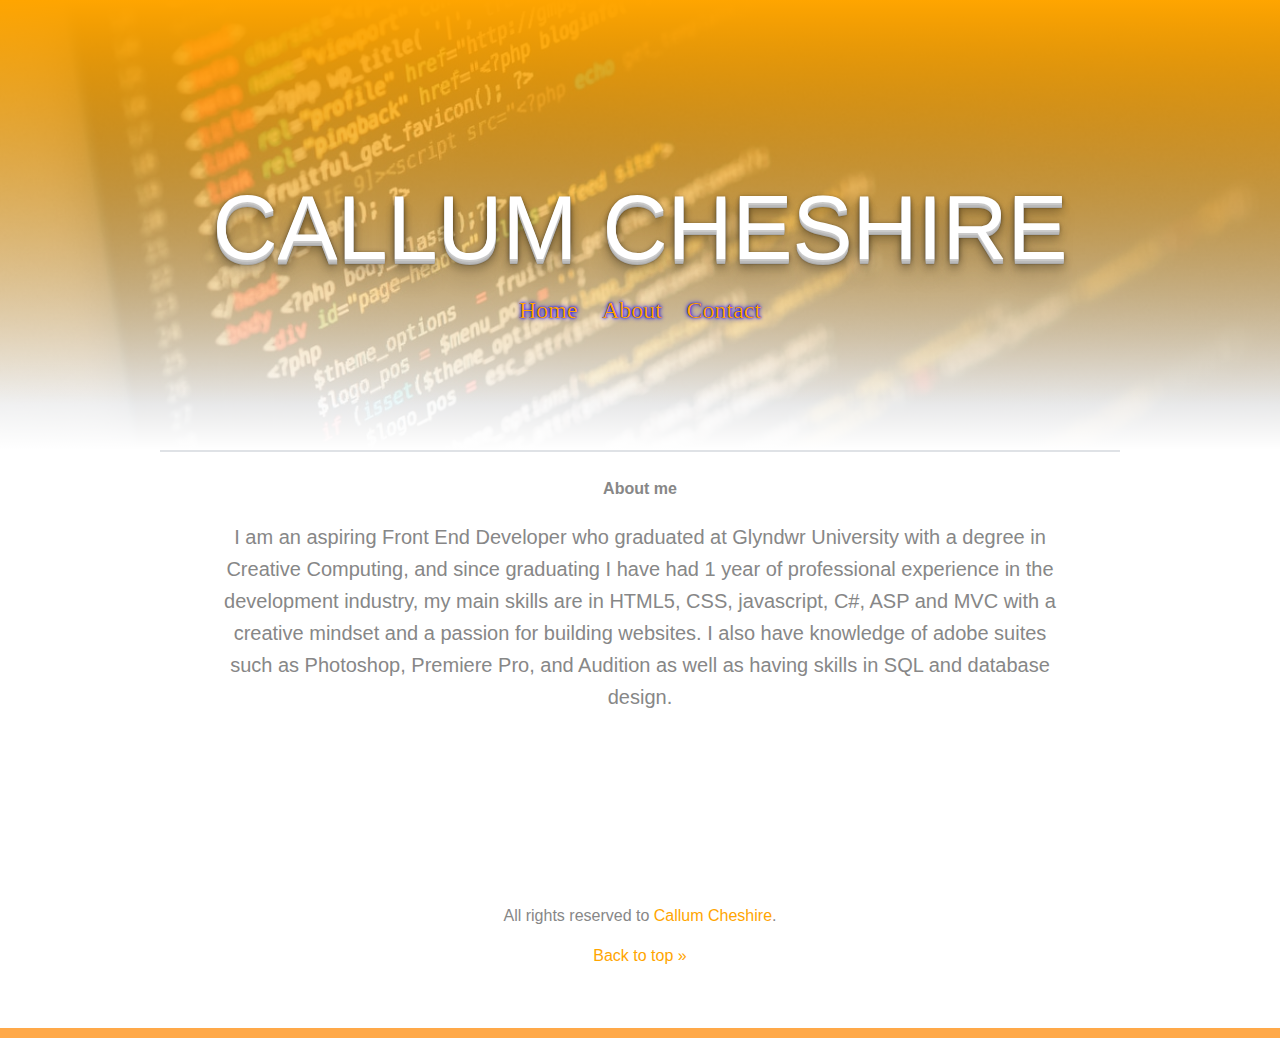
==== about.html @ 665e9f07 "initial commit" ====
<!doctype html>

<html>

<head>
        <link rel="stylesheet" a href="mystyles.css">

    <title> Callum Cheshire | About</title>
    
	<meta charset="UTF-8">

	<meta name="viewport" content="width=device-width, initial-scale=1.0, maximum-scale=1.0, user-scalable=no">
</head>
<body>
    
	<header class="main-header">


		<h1>Callum Cheshire</h1>

		<nav role="navigation">
                <ul class="navbar-menu">
    
                    <li><a href="index.html">Home</a></li>
                    <li><a href="about.html">About</a></li>
                    <li><a href="contact.html">Contact</a></li>
                </ul>
            </nav>
	</header>

	<section class="primary-section t-border">

		<b>About me </b>

		<p class="intro">
			I am an aspiring Front End Developer who graduated at Glyndwr University with a degree in Creative
			Computing, and since graduating I have had
			1 year of professional experience in the development industry, my main skills are in HTML5, CSS, javascript,
			C#, ASP and MVC with a creative mindset
			and a passion for building websites. I also have knowledge of adobe suites such as Photoshop, Premiere Pro,
			and Audition as well as having skills in SQL
			and database design.
		</p>
	</section>

	<footer class="main-footer">
		<p>All rights reserved to <a href="#">Callum Cheshire</a>.</p>
		<a href="#top">Back to top »</a>
	</footer>

</body>
</html>
---- mystyles.css ----
body {
	color: #878787;
	margin: 0;
	font: 1em/1.5 "Helvetica Neue", Helvetica, Arial, sans-serif;
}

.cars {
	float: right;
}

.cars, .tips {
	width: 46.5%;
}

img {
	max-width: 100%;
	margin-bottom: 20px;
}


a:visited {
	color: lightblue;
}

a:hover {
	color: orange;
}

a:link {
	text-decoration: none;
}


.callout {
	font-size: 1.25em;
	border-bottom: 3px solid;
	padding: 0 9px 3px;
	margin-top: 20px;
	display: inline-block;
}

* {
	box-sizing: border-box;
}


h1 {
	font-size: 5.625rem;
	color: rgba(255, 255, 255, 1);
	text-transform: uppercase;
	font-weight: normal;
	line-height: 1.3;
}

h2 {
	color: #fff;
}

.navbar-menu li {
	list-style-type: none;
	margin: 0;
	overflow: hidden;
	padding: 10px;
	margin: auto;
	text-shadow: 0 0 0 blue, 0 0 0.2em blue, 0 0 0.1em blue;
	color: white;
	font: 1.5em Georgia, serif;
	display:inline-block;
}


p {
	display: block;
	margin-block-start: 1em;
	margin-block-end: 1em;
	margin-inline-start: 0px;
	margin-inline-end: 0px;
}

.main-header {
	padding-top: 170px;
	height: 450px;
	background-size: cover;
	background: linear-gradient(orange, transparent 90%), linear-gradient(0deg, #fff, transparent), lightblue url(images/coding.jpg) no-repeat center;
	background-size: cover;
}

header {
	display: block;
}

.primary-section {
	padding-top: 25px;
	padding-bottom: 95px;
}

.secondary-section {
	padding-top: 80px;
	padding-bottom: 70px;
	border-bottom: 2px solid #dfe2e6;
}

.primary-section, .secondary-section {
	width: 75%;
	padding-left: 50px;
	padding-right: 50px;
	margin: auto;
	max-width: 960px;
}

.primary-section, .main-header, .main-footer {
	text-align: center;
}

.t-border {
	border-top: 2px solid #dfe2e6;
}

.intro {
	font-size: 1.25em;
	line-height: 1.6;
}

.current-projects {
	color: white;
	text-align: left;
	padding: 18% 24%;
	border-top: 10px solid #ffa949;
	margin: 105px 0 60px;
	background: #434a52 url(images/#) no-repeat center;
	background-size: cover;
	border-radius: 5px;
}

.main-footer {
	padding-top: 60px;
	padding-bottom: 60px;
	border-bottom: 10px solid #ffa949;
}


/* Web Fonts -------------------- */

@font-face {
	font-family: 'Abolition Regular';
	src: url('../fonts/abolition-regular-webfont.eot');
	src: url('../fonts/abolition-regular-webfont.eot?#iefix') format('embedded-opentype'), url('../fonts/abolition-regular-webfont.woff') format('woff'), url('../fonts/abolition-regular-webfont.ttf') format('truetype');
}

/* Base Styles -------------------- */

* {
	box-sizing: border-box;
}

body {
	background-color: #fff;
	font-family: arial, verdana, sans-serif;
	margin: 0;
}


h1 {
	font-size: 5.625rem;
	color: rgba(255, 255, 255, 1);
	text-transform: uppercase;
	font-weight: normal;
	line-height: 1.3;
	text-shadow: 0 1px 0 #ccc, 0 2px 0 #c9c9c9, 0 3px 0 #bbb, 0 4px 0 #b9b9b9, 0 5px 0 #aaa, 0 6px 1px rgba(0,0,0,.1), 0 0 5px rgba(0,0,0,.1), 0 1px 3px rgba(0,0,0,.3), 0 3px 5px rgba(0,0,0,.2), 0 5px 10px rgba(0,0,0,.25), 0 10px 10px rgba(0,0,0,.2), 0 20px 20px rgba(0,0,0,.15);
}

h5 {
	font-size: 1.125rem;
}

/* quick reset */
* {
	margin: 0;
	padding: 0;
	border: 0;
}

/* relevant styles */




h5 {
	color: #fff;
}


img {
	border-radius: 10px;
	padding: 5px;
	margin-right: 10px;
	text-align: center;
	height: 250px;
	width: 300px;
	background-size: cover;
	background-repeat: no-repeat;
	background-position: 50% 50%;
}

.pform {
	color: #fff;
}


p {
	display: block;
	margin-block-start: 1em;
	margin-block-end: 1em;
	margin-inline-start: 0px;
	margin-inline-end: 0px;
}

ul, ol {
	list-style: none;
}


* {
	box-sizing: border-box;
}


/* Pseudo-classes ------------------ */

a:visited {
	text-decoration: none;
	color: lightskyblue;
}

a:hover {
	text-decoration: none;
	color: blue;
}

a:active {
	text-decoration: none;
	color: lightblue;
}

a:link {
	text-decoration: none;
	color: orange;
}

.title {
	color: white;
	font-size: 1.625rem; /* 26px/16px */
	letter-spacing: .065em;
	font-weight: 200;
	border-bottom: 2px solid;
	padding-bottom: 10px;
}

.intro {
	font-size: 1.25em; /* 20px/16px */
	line-height: 1.6;
}

.index-post {
	text-align: center;
	display: inline-block;
}

.primary-section,
.main-footer {
	text-align: center;
}

.callout {
	font-size: 1.25em;
	border-bottom: 3px solid;
	padding: 0 9px 3px;
	margin-top: 20px;
	display: inline-block;
}



.t-border {
	border-top: 2px solid #dfe2e6;
}

.cars,
.tips {
	width: 46.5%;
}

.tips {
	float: left;
}

.cars {
	float: right;
}

.group:after {
	content: "";
	display: table;
	clear: both;
}

/* Media Queries -------------------- */

@media (max-width: 900px) {
	.primary-section,
	.secondary-section {
		width: 90%;
	}

	.wildlife {
		padding: 10% 12%;
		margin: 50px 0 20px;
	}
}

@media (max-width: 768px) {
	.primary-section,
	.secondary-section {
		width: 100%;
		padding: 20px;
		border-top: none;
	}

	.main-header {
		max-height: 380px;
		padding: 50px 25px 0;
	}

	.title {
		font-size: 1.3rem;
		border: none;
	}

	h1 {
		font-size: 5rem;
		line-height: 1.1;
	}

	.intro {
		font-size: 1rem;
	}

	.cars,
	.tips {
		float: none;
		width: 100%;
	}

	.main-footer {
		padding: 20px 0;
	}
}
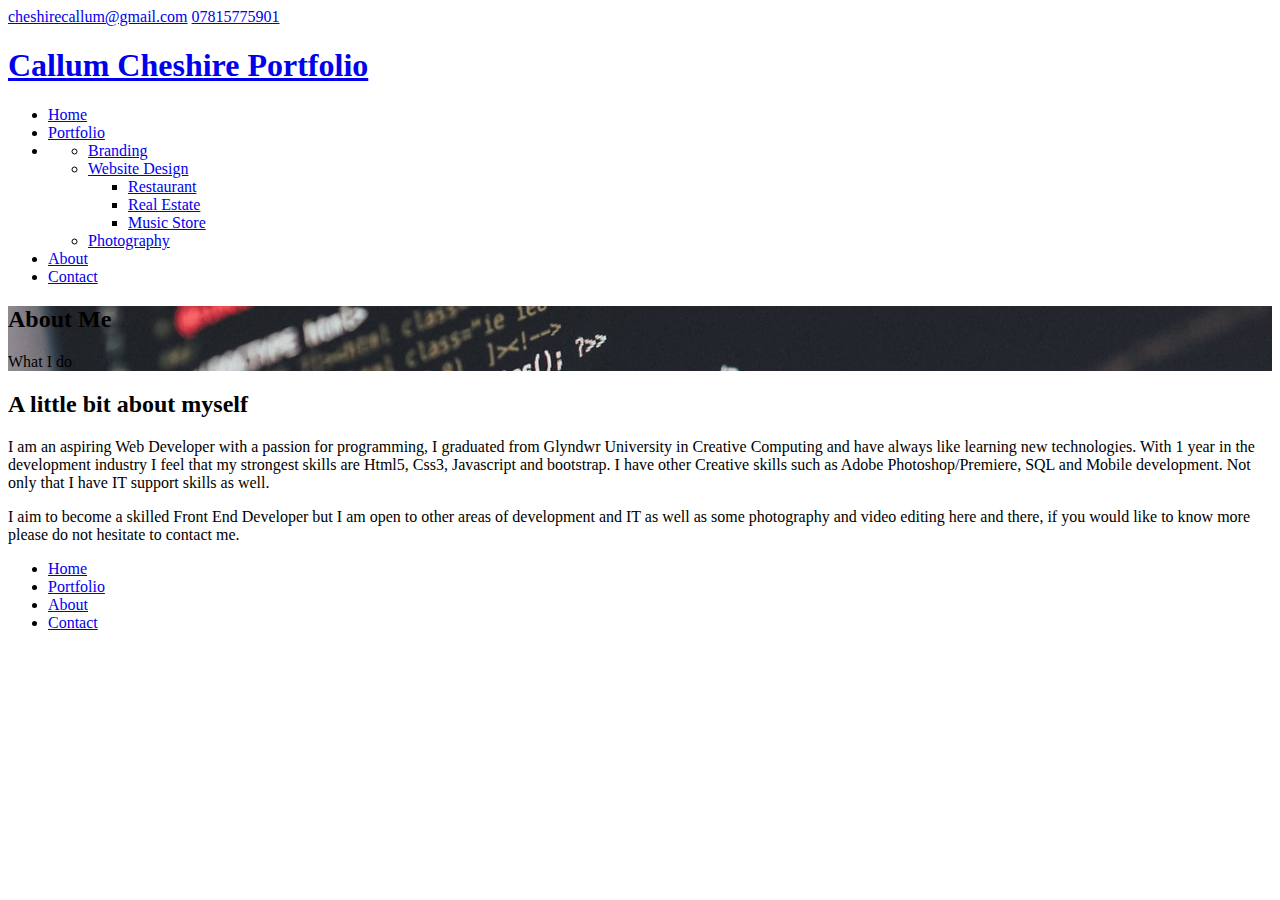
==== commit 383e019a: "improved about page" ====
--- a/about.html
+++ b/about.html
@@ -1,53 +1,184 @@
-
-<!doctype html>
-
-<html>
-
-<head>
-        <link rel="stylesheet" a href="mystyles.css">
-
-    <title> Callum Cheshire | About</title>
-    
-	<meta charset="UTF-8">
-
-	<meta name="viewport" content="width=device-width, initial-scale=1.0, maximum-scale=1.0, user-scalable=no">
-</head>
-<body>
-    
-	<header class="main-header">
-
-
-		<h1>Callum Cheshire</h1>
-
-		<nav role="navigation">
-                <ul class="navbar-menu">
-    
-                    <li><a href="index.html">Home</a></li>
-                    <li><a href="about.html">About</a></li>
-                    <li><a href="contact.html">Contact</a></li>
-                </ul>
-            </nav>
-	</header>
-
-	<section class="primary-section t-border">
-
-		<b>About me </b>
-
-		<p class="intro">
-			I am an aspiring Front End Developer who graduated at Glyndwr University with a degree in Creative
-			Computing, and since graduating I have had
-			1 year of professional experience in the development industry, my main skills are in HTML5, CSS, javascript,
-			C#, ASP and MVC with a creative mindset
-			and a passion for building websites. I also have knowledge of adobe suites such as Photoshop, Premiere Pro,
-			and Audition as well as having skills in SQL
-			and database design.
-		</p>
-	</section>
-
-	<footer class="main-footer">
-		<p>All rights reserved to <a href="#">Callum Cheshire</a>.</p>
-		<a href="#top">Back to top »</a>
-	</footer>
-
-</body>
-</html>+
+<!DOCTYPE html>
+<!--[if lt IE 7]>      <html class="no-js lt-ie9 lt-ie8 lt-ie7"> <![endif]-->
+<!--[if IE 7]>         <html class="no-js lt-ie9 lt-ie8"> <![endif]-->
+<!--[if IE 8]>         <html class="no-js lt-ie9"> <![endif]-->
+<!--[if gt IE 8]><!--> <html class="no-js"> <!--<![endif]-->
+	<head>
+	<meta charset="utf-8">
+	<meta http-equiv="X-UA-Compatible" content="IE=edge">
+	<title>Callum Cheshire | About </title>
+	<meta name="viewport" content="width=device-width, initial-scale=1">
+
+ 
+
+  	<!-- Facebook and Twitter integration -->
+	<meta property="og:title" content=""/>
+	<meta property="og:image" content=""/>
+	<meta property="og:url" content=""/>
+	<meta property="og:site_name" content=""/>
+	<meta property="og:description" content=""/>
+	<meta name="twitter:title" content="" />
+	<meta name="twitter:image" content="" />
+	<meta name="twitter:url" content="" />
+	<meta name="twitter:card" content="" />
+
+	<!-- Place favicon.ico and apple-touch-icon.png in the root directory -->
+	<link rel="shortcut icon" href="favicon.ico">
+
+	<link href='https://fonts.googleapis.com/css?family=Source+Sans+Pro:400,700,300' rel='stylesheet' type='text/css'>
+	
+	<!-- Animate.css -->
+	<link rel="stylesheet" href="css/animate.css">
+	<!-- Icomoon Icon Fonts-->
+	<link rel="stylesheet" href="css/icomoon.css">
+	<!-- Bootstrap  -->
+	<link rel="stylesheet" href="css/bootstrap.css">
+	<!-- Superfish -->
+	<link rel="stylesheet" href="css/superfish.css">
+
+	<link rel="stylesheet" href="css/style.css">
+
+
+	<!-- Modernizr JS -->
+	<script src="js/modernizr-2.6.2.min.js"></script>
+	<!-- FOR IE9 below -->
+	<!--[if lt IE 9]>
+	<script src="js/respond.min.js"></script>
+	<![endif]-->
+
+	</head>
+	<body>
+		<div id="fh5co-wrapper">
+			<div id="fh5co-page">
+			<div id="fh5co-header">
+				<div class="top">
+					<div class="container">
+						<span> <a href="#">cheshirecallum@gmail.com</a></span>
+						<span> <a href="tel://+12345678910"><i class="icon-mobile3"></i> 07815775901</a></span>
+					</div>
+				</div>
+				<!-- end:top -->
+			<header id="fh5co-header-section">
+				<div class="container">
+					<div class="nav-header">
+						<a href="#" class="js-fh5co-nav-toggle fh5co-nav-toggle"><i></i></a>
+						<h1 id="fh5co-logo"><a href="index.html">Callum Cheshire Portfolio</a></h1>
+						<!-- START #fh5co-menu-wrap -->
+					<nav id="fh5co-menu-wrap" role="navigation">
+						<ul class="sf-menu" id="fh5co-primary-menu">
+							<li class="active">
+								<a href="index.html">Home</a>
+							</li>
+							<li>
+								<a href="portfolio.html">Portfolio</a>
+							</li>
+							<li>
+								 <ul class="fh5co-sub-menu">
+								 	<li><a href="right-sidebar.html">Branding</a></li>
+									<li>
+										<a href="#" class="fh5co-sub-ddown">Website Design</a>
+										<ul class="fh5co-sub-menu">
+											<li><a href="#" target="_blank">Restaurant</a></li>
+											<li><a href="#" target="_blank">Real Estate</a></li>
+											<li><a href="#" target="_blank">Music Store</a></li>
+										</ul>
+									</li>
+									<li><a href="#">Photography</a></li> 
+								</ul>
+							</li>
+							<li><a href="about.html">About</a></li>
+							<li><a href="contact.html">Contact</a></li>
+						</ul>
+					</nav>
+					</div>
+				</div>
+			</header>
+			
+		</div>
+		
+		
+		<div class="fh5co-hero">
+			<div class="fh5co-overlay"></div>
+			<div class="fh5co-cover text-center" style="background-image: url(images/coding.jpg);">
+				<div class="desc animate-box">
+					<h2>About Me</h2>
+					<span>What I do</span>
+				</div>
+			</div>
+
+		</div>
+
+		</div>
+		<!-- END: header -->
+		
+		<div id="fh5co-about" class="border-bottom">
+			<div class="container">
+					<h2>A little bit about myself</h2>
+
+				<div class="row">
+					<div class="col-md-6 animate-box">
+
+						<p>I am an aspiring Web Developer with a passion for programming, I graduated from Glyndwr University in Creative Computing and have always like learning
+							new technologies. With 1 year in the development industry I feel that my strongest skills are Html5, Css3, Javascript and bootstrap. I have other Creative
+							skills such as Adobe Photoshop/Premiere, SQL and Mobile development. Not only that I have IT support skills as well.
+						</p>
+					</div>
+					<div class="col-md-6 animate-box">
+					<p>I aim to become a skilled Front End Developer but I am open to other areas of development and IT as well as some photography and video editing here and there, if you would like 
+						to know more please do not hesitate to contact me.
+						</p>
+					</div>
+				</div>
+			</div>
+		</div>
+		<footer>
+			<div id="footer">
+				<div class="container">
+					<div class="row">
+						<div class="col-md-6">
+						</div>
+						<div class="col-md-6">
+							<ul class="footer-menu">
+								<li class="active">
+									<a href="index.html">Home</a>
+								</li>
+								<li>
+									<a href="portfolio.html">Portfolio</a>
+								</li>
+								<li><a href="about.html">About</a></li>
+								<li><a href="contact.html">Contact</a></li>
+							</ul>
+						</div>
+					</div>
+				</div>
+			</div>
+		</footer>
+	
+
+	</div>
+	<!-- END fh5co-page -->
+
+	</div>
+	<!-- END fh5co-wrapper -->
+
+	<!-- jQuery -->
+
+
+	<script src="js/jquery.min.js"></script>
+	<!-- jQuery Easing -->
+	<script src="js/jquery.easing.1.3.js"></script>
+	<!-- Bootstrap -->
+	<script src="js/bootstrap.min.js"></script>
+	<!-- Waypoints -->
+	<script src="js/jquery.waypoints.min.js"></script>
+	<!-- Superfish -->
+	<script src="js/hoverIntent.js"></script>
+	<script src="js/superfish.js"></script>
+
+	<!-- Main JS (Do not remove) -->
+	<script src="js/main.js"></script>
+
+	</body>
+</html>
+
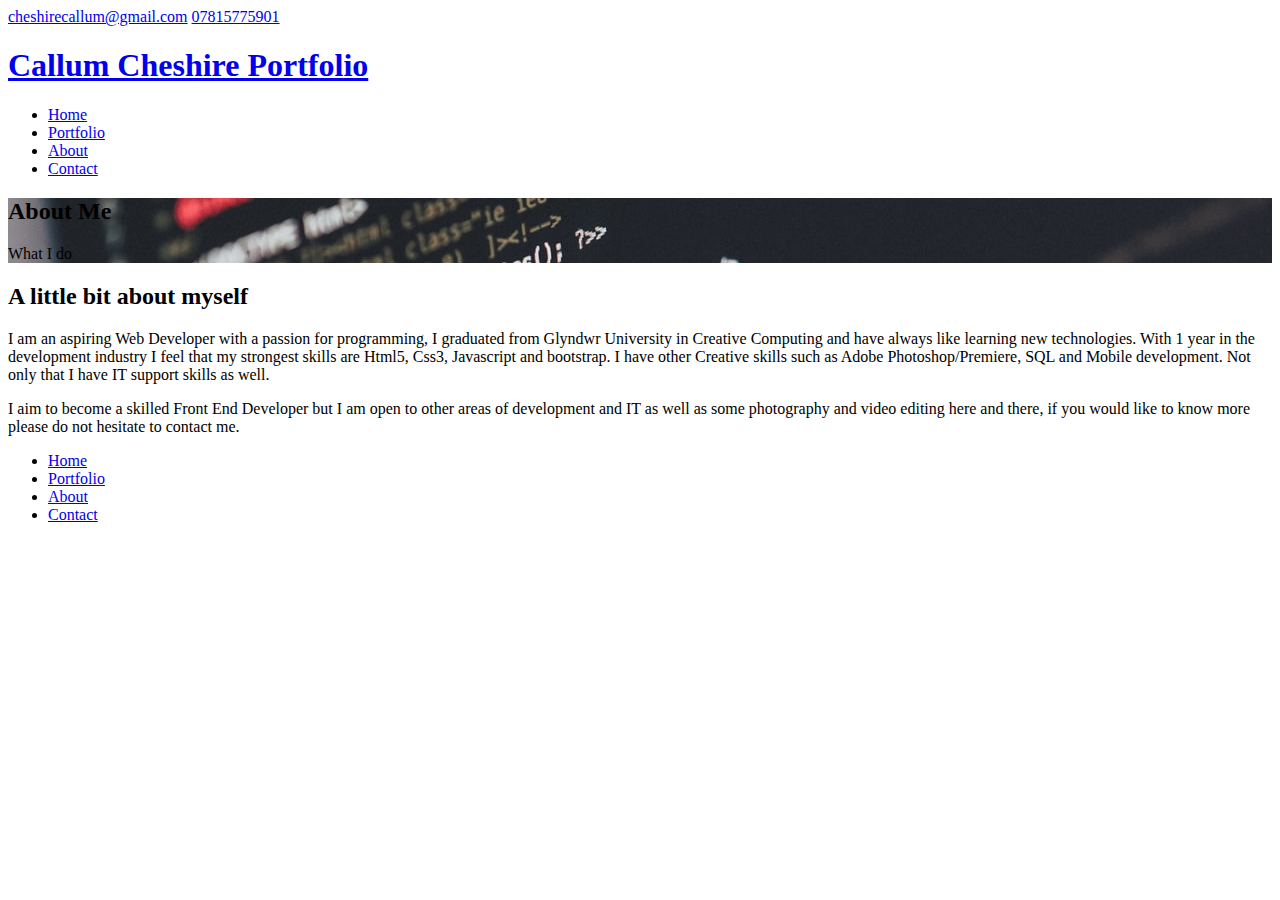
==== commit d5d436bf: "fixed portfolio layout" ====
--- a/about.html
+++ b/about.html
@@ -59,42 +59,25 @@
 					</div>
 				</div>
 				<!-- end:top -->
-			<header id="fh5co-header-section">
-				<div class="container">
-					<div class="nav-header">
-						<a href="#" class="js-fh5co-nav-toggle fh5co-nav-toggle"><i></i></a>
-						<h1 id="fh5co-logo"><a href="index.html">Callum Cheshire Portfolio</a></h1>
-						<!-- START #fh5co-menu-wrap -->
-					<nav id="fh5co-menu-wrap" role="navigation">
-						<ul class="sf-menu" id="fh5co-primary-menu">
-							<li class="active">
-								<a href="index.html">Home</a>
-							</li>
-							<li>
-								<a href="portfolio.html">Portfolio</a>
-							</li>
-							<li>
-								 <ul class="fh5co-sub-menu">
-								 	<li><a href="right-sidebar.html">Branding</a></li>
-									<li>
-										<a href="#" class="fh5co-sub-ddown">Website Design</a>
-										<ul class="fh5co-sub-menu">
-											<li><a href="#" target="_blank">Restaurant</a></li>
-											<li><a href="#" target="_blank">Real Estate</a></li>
-											<li><a href="#" target="_blank">Music Store</a></li>
-										</ul>
+				<header id="fh5co-header-section">
+						<div class="container">
+							<div class="nav-header">
+								<a href="#" class="js-fh5co-nav-toggle fh5co-nav-toggle"><i></i></a>
+								<h1 id="fh5co-logo"><a href="index.html">Callum Cheshire Portfolio</a></h1>
+								<!-- START #fh5co-menu-wrap -->
+							<nav id="fh5co-menu-wrap" role="navigation">
+								<ul class="sf-menu" id="fh5co-primary-menu">
+									<li class="active">
+										<a href="index.html">Home</a>
 									</li>
-									<li><a href="#">Photography</a></li> 
+									<li><a href="portfolio.html">Portfolio</a></li>
+									<li><a href="about.html">About</a></li>
+									<li><a href="contact.html">Contact</a></li>
 								</ul>
-							</li>
-							<li><a href="about.html">About</a></li>
-							<li><a href="contact.html">Contact</a></li>
-						</ul>
-					</nav>
-					</div>
-				</div>
-			</header>
-			
+							</nav>
+							</div>
+						</div>
+					</header>
 		</div>
 		
 		
